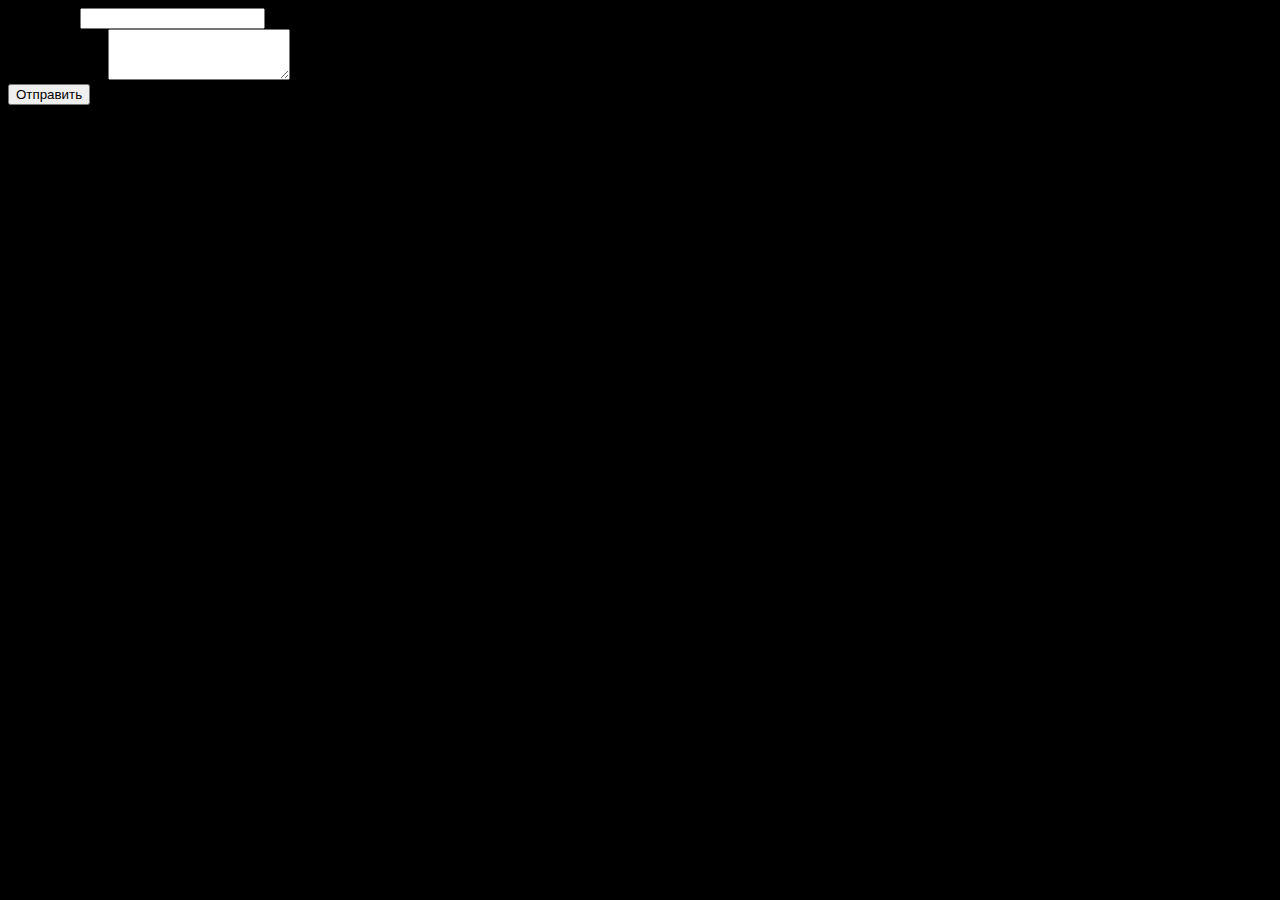
==== author.html @ e5b74517 "add author.html and postScript" ====
<!DOCTYPE html>
<html lang="ru">

<head>
  <meta charset="UTF-8">
  <meta http-equiv="X-UA-Compatible" content="IE=edge">
  <meta name="viewport" content="width=device-width, initial-scale=1.0">
  <title>Author</title>
  <link href="https://cdn.jsdelivr.net/npm/bootstrap@5.1.3/dist/css/bootstrap.min.css" rel="stylesheet"
    integrity="sha384-1BmE4kWBq78iYhFldvKuhfTAU6auU8tT94WrHftjDbrCEXSU1oBoqyl2QvZ6jIW3" crossorigin="anonymous">
  <link rel="stylesheet" href="./css/style.css">
  <script defer src="./scripts/content-adder.js"></script>

</head>

<body>
  <div class="container pt-4">
    <form id="postForm">
      <div class="mb-3">
        <label for="formTitle" class="form-label">Заголовок</label>
        <input type="text" class="form-control" id="formTitle">
      </div>
      <div class="mb-3">
        <label for="formText" class="form-label">Текст заметки</label>
        <textarea class="form-control" id="formText" rows="3"></textarea>
      </div>
      <button type="submit" class="btn btn-primary" id="postBtnSubmit">Отправить</button>
    </form>
  </div>
</body>

</html>
---- css/style.css ----
body {
  background-color: black;
}

.content {
  display: flex;
  flex-direction: row;
}

.sidebar {
  display: flex;
  flex-direction: column;
  align-items: center;
}

.logo {
  width: 235px;
}

.social-list {
  min-width: 235px;
  padding: 0 35px;
  display: flex;
  flex-direction: row;
  justify-content: space-between;
}

.social-list-img {
  width: 40px;
}

.menu-list {
  display: flex;
  flex-direction: row;
}

.menu-list-item:last-child {
  margin-right: 0;
}

.menu-link {
  margin-right: 15px;
}

.blog-list {
  color: white;
}

.blog-list-item {
  margin-bottom: 15px;
  color: black;
  background-color: white;
}

.blog-post {
  padding: 15px;
  min-height: 150px;
  max-width: 5000px;
  display: flex;
  flex-direction: row;
}

.post-date {
  margin-right: 15px;
}

.partition {
  width: 400px;
}

.section-sidebar {
  margin-right: 30px;
}

@media (max-width: 685px) {
  .sidebar {
    max-width: 352px;
  }

  .content {
    display: flex;
    flex-direction: column;
    align-items: center;
  }
  
  .main-content {
    display: flex;
    flex-direction: column;
    align-items: center;
  }

  .section-sidebar {
    margin: 0;
  }

  .social-list {
    margin-bottom: 15px;
  }

  .menu-list {
    padding-left: 0;
    display: flex;
    flex-direction: row;
  }
}

#postForm {
  max-width: 800px;
}
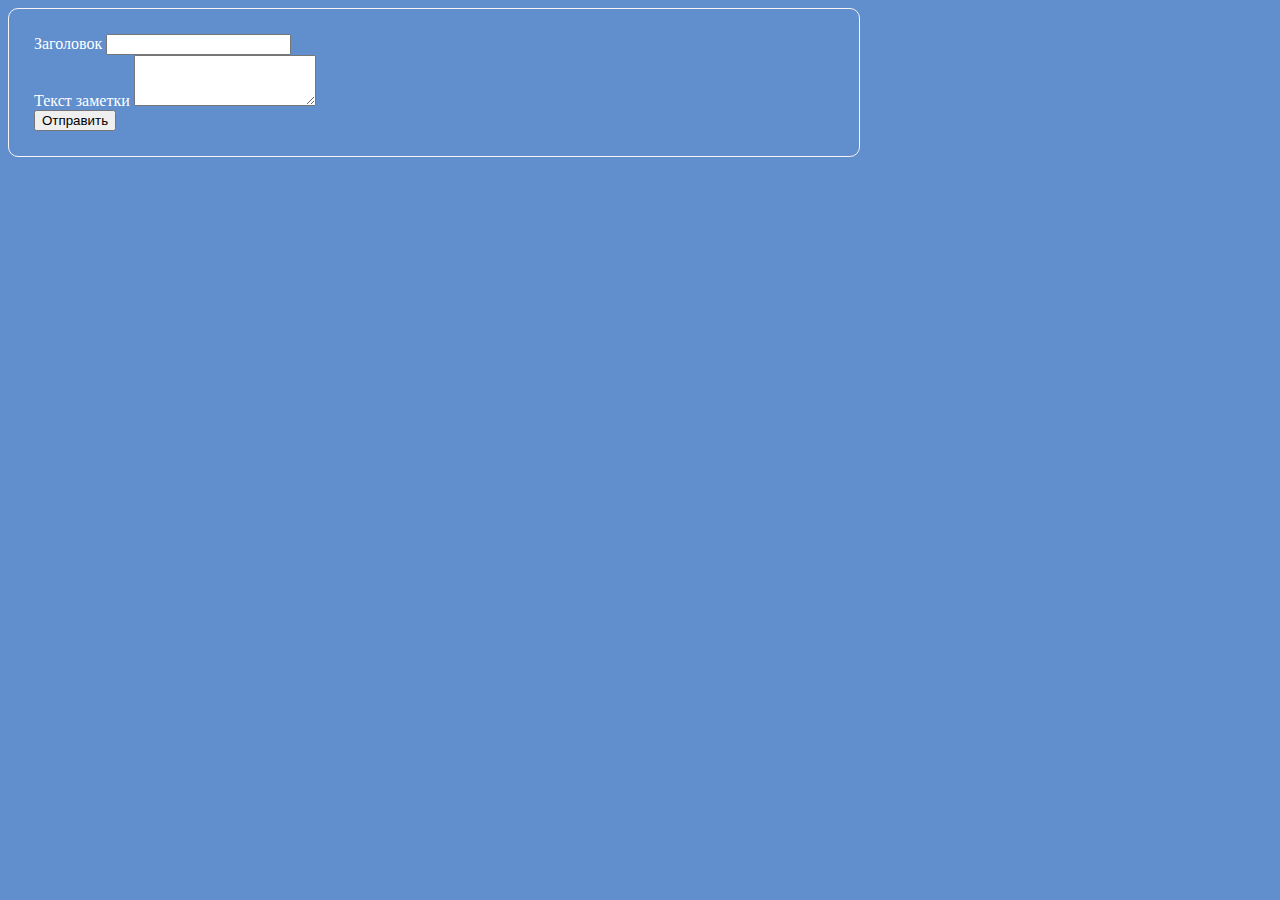
==== commit 019f80ee: "add ability delete and change posts" ====
--- a/author.html
+++ b/author.html
@@ -14,8 +14,8 @@
 </head>
 
 <body>
-  <div class="container pt-4">
-    <form id="postForm">
+  <div class="container container-author pt-4">
+    <form id="postForm" class="post-form" >
       <div class="mb-3">
         <label for="formTitle" class="form-label">Заголовок</label>
         <input type="text" class="form-control" id="formTitle">
@@ -24,9 +24,13 @@
         <label for="formText" class="form-label">Текст заметки</label>
         <textarea class="form-control" id="formText" rows="3"></textarea>
       </div>
-      <button type="submit" class="btn btn-primary" id="postBtnSubmit">Отправить</button>
+      <button type="submit" class="btn btn-outline-light" id="postBtnSubmit">Отправить</button>
     </form>
+
+    <ul id="blogList" class="blog-list list-unstyled"></ul>
   </div>
+
+  
 </body>
 
 </html>--- a/css/style.css
+++ b/css/style.css
@@ -1,5 +1,14 @@
+
+@font-face {
+  font-family: 'Bebas Neue Book';
+  src: url('../fonts/bebasneue-book.woff2') format('woff2'),
+       url('../fonts/bebasneue-book.woff') format('woff');
+  font-weight: normal;
+  font-style: normal;
+}
+
 body {
-  background-color: black;
+  background-color: #618ecd;
 }
 
 .content {
@@ -13,22 +22,59 @@
   align-items: center;
 }
 
-.logo {
-  width: 235px;
+.author-name {
+  margin-bottom: 6px;
+  color: white;
+  font-size: 170px;
+  font-family: 'Bebas Neue Book';
+  line-height: 90%;
+
+  -moz-user-select: -moz-none;
+  -o-user-select: none;
+  -khtml-user-select: none;
+  -webkit-user-select: none;
+  user-select: none;
 }
 
 .social-list {
-  min-width: 235px;
-  padding: 0 35px;
-  display: flex;
-  flex-direction: row;
-  justify-content: space-between;
+  /* padding: 0 35px; */
+  display: flex;
+}
+
+.social-list-item {
+  margin-right: 15px;
+}
+
+.social-list-item:last-child {
+  margin-right: 0;
 }
 
 .social-list-img {
   width: 40px;
 }
 
+.social-list-item {
+  width: 40px;
+  height: 40px;
+  background-size: 40px;
+  background-position: center center;
+  background-repeat: no-repeat;
+  transition: scale 0.3s ease;
+}
+
+.social-list-item:hover {
+  transform: scale(105%);
+}
+
+.social-list-item path{
+  transition: fill 0.3s ease;
+}
+
+.social-list-item:hover path{
+  /* fill: rgb(220, 190, 190); */
+  fill: lightsteelblue;
+}
+
 .menu-list {
   display: flex;
   flex-direction: row;
@@ -38,15 +84,23 @@
   margin-right: 0;
 }
 
-.menu-link {
+.menu-list-item {
   margin-right: 15px;
 }
 
+.menu-list-item:last-child {
+  margin-right: 0;
+}
+
 .blog-list {
-  color: white;
+  /* color: white; */
+  min-width: 360px;
+  max-width: 800px;
 }
 
 .blog-list-item {
+  border: 2px solid #e2d4f9c2;
+  border-radius: 20px;
   margin-bottom: 15px;
   color: black;
   background-color: white;
@@ -55,21 +109,41 @@
 .blog-post {
   padding: 15px;
   min-height: 150px;
-  max-width: 5000px;
+  min-width: 360px;
+  max-width: 800px;
   display: flex;
   flex-direction: row;
 }
 
 .post-date {
   margin-right: 15px;
+  font-size: 13px;
 }
 
 .partition {
-  width: 400px;
+  width: 300px;
+  align-items: center;
 }
 
 .section-sidebar {
   margin-right: 30px;
+  display: flex;
+  flex-direction: column;
+  align-items: center;
+}
+
+/* .container-author {
+  background-color: white;
+} */
+
+.navMenu {
+  display: flex;
+  flex-direction: column;
+  /* align-items: center; */
+}
+
+.accordion {
+  min-width: 429px;
 }
 
 @media (max-width: 685px) {
@@ -102,8 +176,37 @@
     display: flex;
     flex-direction: row;
   }
-}
-
-#postForm {
+
+  .blog-post {
+    display: flex;
+    flex-direction: column;
+  }
+
+  .accordion {
+    min-width: 365px;
+  }
+}
+
+
+/* author.html */
+.post-form {
+  color: white;
   max-width: 800px;
+  margin-bottom: 25px;
+  padding: 25px;
+  border: 1px solid whitesmoke;
+  border-radius: 10px;
+}
+
+.accordion-button:not(.collapsed) {
+  color: black;
+  background-color: white;
+}
+
+.accordion-button:focus {
+  border-color: transparent;
+}
+
+.accordion-button:not(.collapsed)::after {
+  background-image: url("data:image/svg+xml,%3csvg xmlns='http://www.w3.org/2000/svg' viewBox='0 0 16 16' fill='black'%3e%3cpath fill-rule='evenodd' d='M1.646 4.646a.5.5 0 0 1 .708 0L8 10.293l5.646-5.647a.5.5 0 0 1 .708.708l-6 6a.5.5 0 0 1-.708 0l-6-6a.5.5 0 0 1 0-.708z'/%3e%3c/svg%3e")
 }